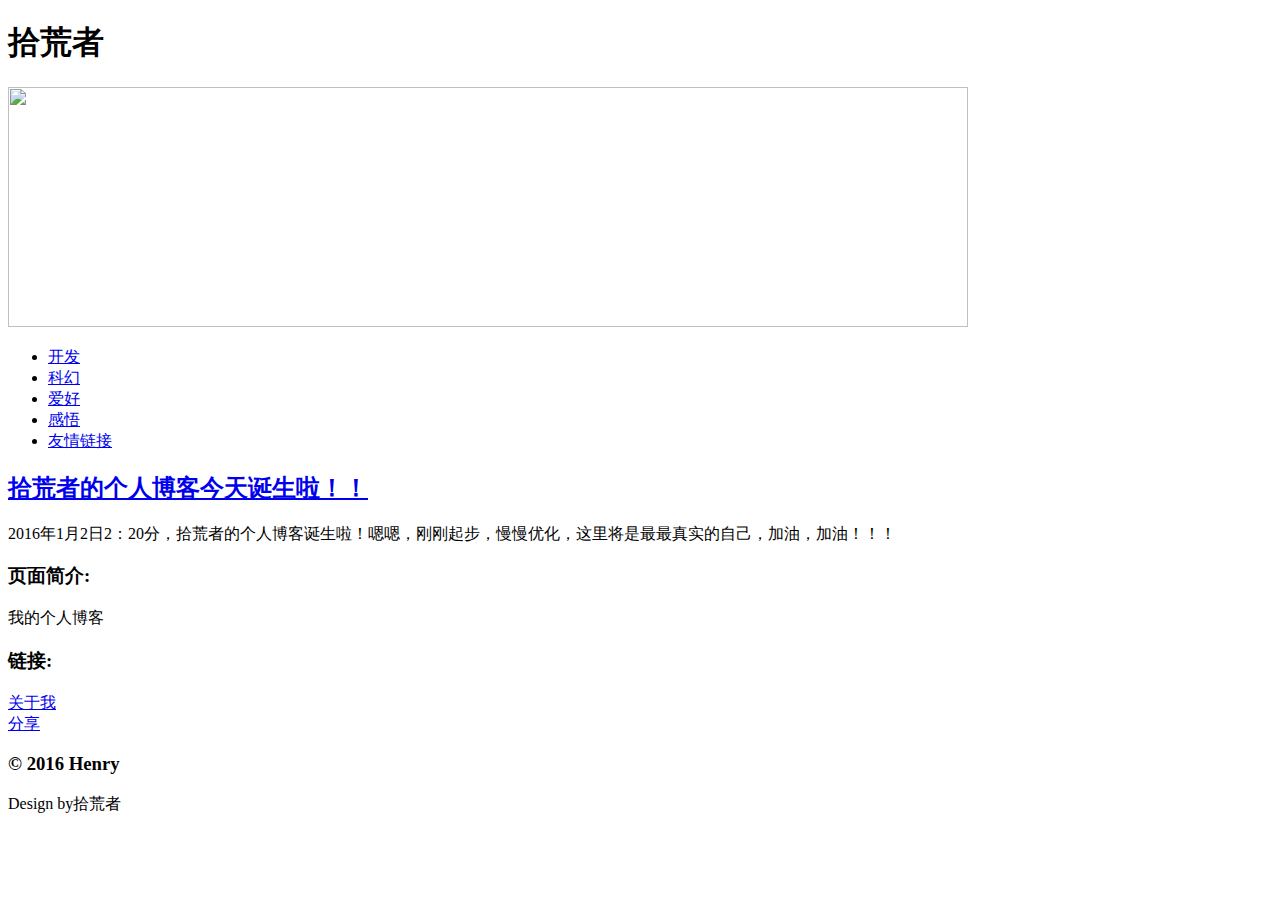
==== index.html @ 476baa07 "修改首页" ====
<!DOCTYPE html PUBLIC "-//W3C//DTD XHTML 1.1 Strict//EN" "http://www.w3.org/TR/xhtml1/DTD/xhtml1-strict.dtd">
<html>
<head>
	<meta http-equiv="content-type" content="text/html; charset=utf-8" />
	<meta name="description" content="Your description goes here" />
	<meta name="keywords" content="your,keywords,goes,here" />
	<meta name="author" content="Your Name" />
	<!--<link href='http://fonts.googleapis.com/css?family=Dosis' rel='stylesheet' type='text/css' />-->
	<link rel="stylesheet" type="text/css" href="css/origo.css"  media="all" />
	<title>拾荒者</title>
</head>
<body class="light blue smaller freestyle01">
<div id="layout">
	<div class="row smaller">
		<div class="col c5 smaller">
			<h1><a>拾荒者</a></h1>
		</div>
		<!--<div class="col c7 aligncenter">-->
			<!--<p class="slogan">LOGO</p>-->
		<!--</div>-->
	</div>
  
	<div class="row">
		<div class="col c12 aligncenter">
			<img src="images/front.jpg" width="960" height="240" alt="" />
		</div>
	</div>
	<!--<div class="inner_copyright">Collect from <a href="http://www.cssmoban.com/" target="_blank" title="模板之家">模板之家</a></div>-->
	<div class="row">
		<div class="col c2 alignleft">
			<ul class="menu">
				<li class="banner"><a href="#" >开发</a>
					<ul class="subpages toggle" style="display: none">
						<li><a href="devtool.html">开发工具</a></li>
						<li><a href="front.html">前端技术</a></li>
						<li><a href="background.html">后台技术</a></li>
						<li><a href="database.html">数据库</a></li>
					</ul>
				</li>
			<li class="banner"><a href="#">科幻</a>
                <ul class="subpages toggle" style="display: none">
                    <li><a href="#">硬科幻</a></li>
                    <li><a href="#">软科幻</a></li>
                </ul>
            </li>
			<li class="banner"><a href="#">爱好</a>
                <ul class="subpages toggle" style="display: none">
                    <li><a href="#">骑行</a></li>
                    <li><a href="#">竹笛</a></li>
                </ul>
            </li>
			<li><a href="#">感悟</a></li>
			<li><a href="#">友情链接</a></li>
		</ul>
		</div>
 
		<div class="col c8">
			<h2><a href="detail.html">拾荒者的个人博客今天诞生啦！！</a></h2>
			<p>2016年1月2日2：20分，拾荒者的个人博客诞生啦！嗯嗯，刚刚起步，慢慢优化，这里将是最最真实的自己，加油，加油！！！</p>
		</div>
 
		<div class="col c2">
			<h3>页面简介:</h3>
			<p> 我的个人博客</p>

			<h3>链接:</h3>
			<p><a href="aboutme.html">关于我</a><br />
			<a href="#">分享</a><br />
		</div>
	</div>
 
	<div id="footer" class="row">
		<div class="col c12 aligncenter">
			<h3>&copy; 2016 Henry</h3>
			<p>Design by拾荒者</p>
		</div>
	</div>
 </div>

<script  src="js/jquery/jquery.min.js"></script>
<script src="js/self/main.js"></script>
</body>
</html>
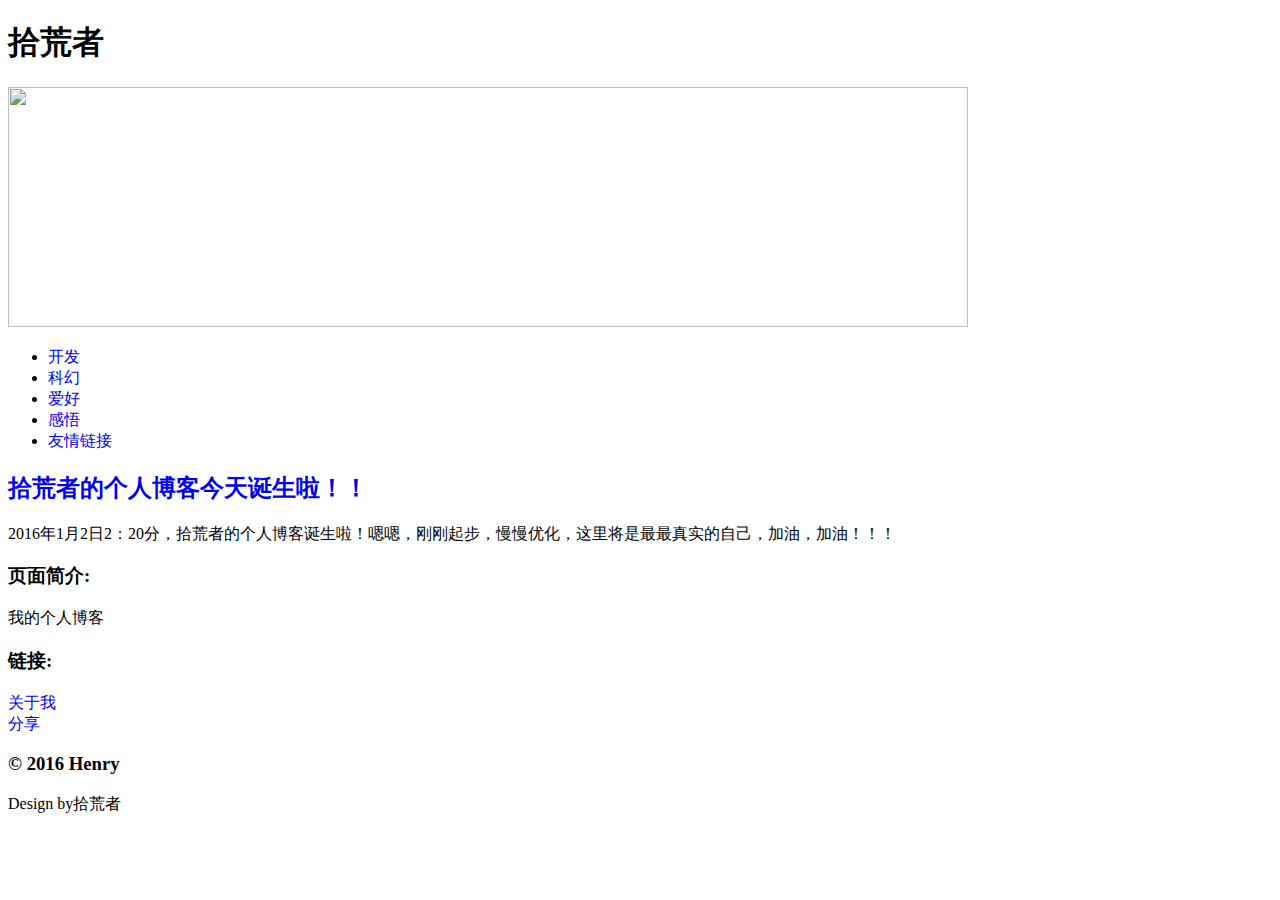
==== commit a6232c4d: "修改样式" ====
--- a/index.html
+++ b/index.html
@@ -2,15 +2,20 @@
 <html>
 <head>
 	<meta http-equiv="content-type" content="text/html; charset=utf-8" />
+    <meta name="viewport" content="width=device-width, initial-scale=1, maximum-scale=1, user-scalable=no">
 	<meta name="description" content="Your description goes here" />
 	<meta name="keywords" content="your,keywords,goes,here" />
-	<meta name="author" content="Your Name" />
+	<meta name="author" content="Henry" />
+    <title>拾荒者</title>
 	<!--<link href='http://fonts.googleapis.com/css?family=Dosis' rel='stylesheet' type='text/css' />-->
+	<!--<link rel="stylesheet" type="text/css" href="css/bootstrap.css"/>-->
 	<link rel="stylesheet" type="text/css" href="css/origo.css"  media="all" />
-	<title>拾荒者</title>
+	<style type="text/css">
+		a{text-decoration: none}
+	</style>
 </head>
 <body class="light blue smaller freestyle01">
-<div id="layout">
+<div id="layout" class="container">
 	<div class="row smaller">
 		<div class="col c5 smaller">
 			<h1><a>拾荒者</a></h1>
@@ -22,14 +27,13 @@
   
 	<div class="row">
 		<div class="col c12 aligncenter">
-			<img src="images/front.jpg" width="960" height="240" alt="" />
+			<img class="img-responsive" src="images/front.jpg" width="960" height="240" alt="" />
 		</div>
 	</div>
-	<!--<div class="inner_copyright">Collect from <a href="http://www.cssmoban.com/" target="_blank" title="模板之家">模板之家</a></div>-->
 	<div class="row">
 		<div class="col c2 alignleft">
 			<ul class="menu">
-				<li class="banner"><a href="#" >开发</a>
+				<li class="banner"><a href="#" style="text-decoration: none">开发</a>
 					<ul class="subpages toggle" style="display: none">
 						<li><a href="devtool.html">开发工具</a></li>
 						<li><a href="front.html">前端技术</a></li>
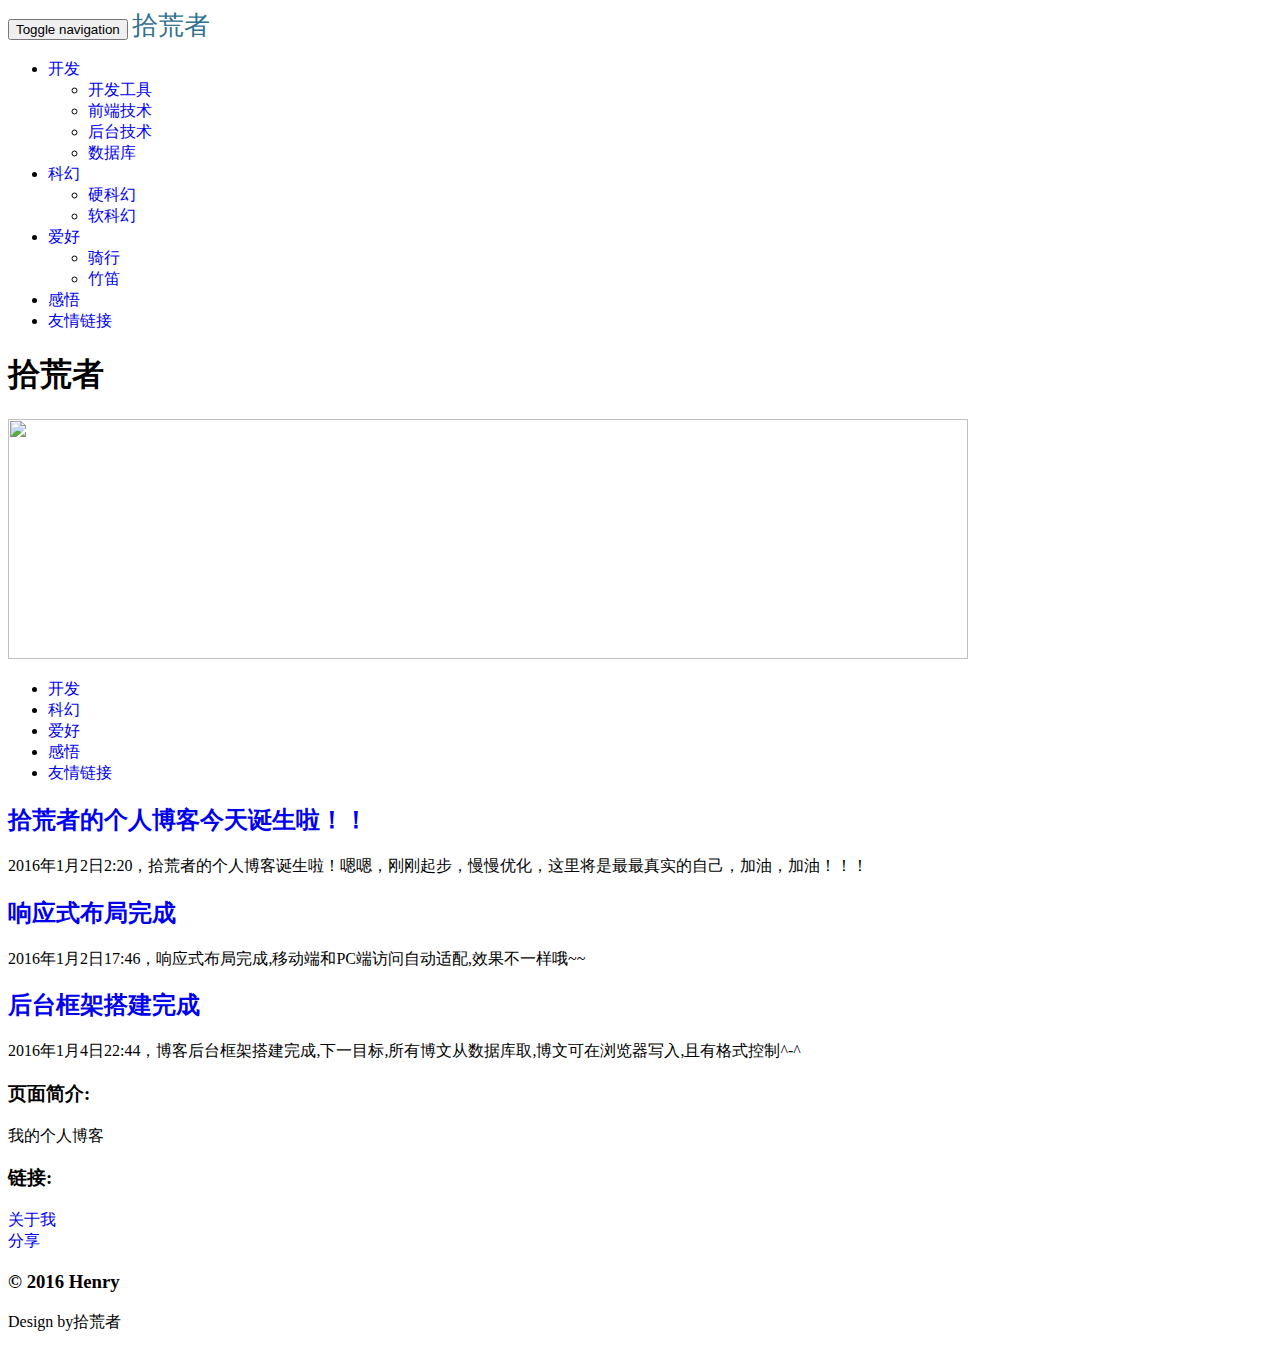
==== commit 2a7b73fe: "更新首页" ====
--- a/index.html
+++ b/index.html
@@ -2,21 +2,62 @@
 <html>
 <head>
 	<meta http-equiv="content-type" content="text/html; charset=utf-8" />
-    <meta name="viewport" content="width=device-width, initial-scale=1, maximum-scale=1, user-scalable=no">
+    <meta name="viewport" content="width=device-width, initial-scale=1,user-scalable=no">
 	<meta name="description" content="Your description goes here" />
 	<meta name="keywords" content="your,keywords,goes,here" />
 	<meta name="author" content="Henry" />
     <title>拾荒者</title>
-	<!--<link href='http://fonts.googleapis.com/css?family=Dosis' rel='stylesheet' type='text/css' />-->
-	<!--<link rel="stylesheet" type="text/css" href="css/bootstrap.css"/>-->
+	<link rel="stylesheet"  href="css/bootstrap.css"/>
 	<link rel="stylesheet" type="text/css" href="css/origo.css"  media="all" />
 	<style type="text/css">
 		a{text-decoration: none}
 	</style>
 </head>
 <body class="light blue smaller freestyle01">
-<div id="layout" class="container">
-	<div class="row smaller">
+<nav class="navbar navbar-default layout">
+	<div class="container">
+		<div class="navbar-header">
+			<button type="button" class="navbar-toggle collapsed" data-toggle="collapse" data-target="#navbar" aria-expanded="false" aria-controls="navbar">
+				<span class="sr-only">Toggle navigation</span>
+				<span class="icon-bar"></span>
+				<span class="icon-bar"></span>
+				<span class="icon-bar"></span>
+			</button>
+			<a class="navbar-brand" href="#" style="font-size: 26px;color: #31708f">拾荒者</a>
+		</div>
+		<div id="navbar" class="navbar-collapse collapse">
+			<ul class="nav navbar-nav menu">
+				<li class="dropdown">
+					<a href="#" class="dropdown-toggle" data-toggle="dropdown" role="button" aria-haspopup="true" aria-expanded="false">开发 <span class="caret"></span></a>
+					<ul class="dropdown-menu subpages">
+						<li><a class="current" href="devtool.html">开发工具</a></li>
+						<li><a  href="front.html">前端技术</a></li>
+						<li><a href="background.html">后台技术</a></li>
+						<li><a href="database.html">数据库</a></li>
+					</ul>
+				</li>
+				<li class="dropdown">
+					<a href="#" class="dropdown-toggle" data-toggle="dropdown" role="button" aria-haspopup="true" aria-expanded="false">科幻 <span class="caret"></span></a>
+					<ul class="dropdown-menu subpages" >
+						<li><a href="#">硬科幻</a></li>
+						<li><a href="#">软科幻</a></li>
+					</ul>
+				</li>
+				<li class="dropdown">
+					<a href="#" class="dropdown-toggle" data-toggle="dropdown" role="button" aria-haspopup="true" aria-expanded="false">爱好 <span class="caret"></span></a>
+					<ul class="dropdown-menu subpages" >
+						<li><a href="#">骑行</a></li>
+						<li><a href="#">竹笛</a></li>
+					</ul>
+				</li>
+				<li><a href="#">感悟</a></li>
+				<li><a href="#">友情链接</a></li>
+			</ul>
+		</div><!--/.nav-collapse -->
+	</div>
+</nav>
+<div class="layout container">
+	<div class="bigNav row smaller">
 		<div class="col c5 smaller">
 			<h1><a>拾荒者</a></h1>
 		</div>
@@ -25,13 +66,13 @@
 		<!--</div>-->
 	</div>
   
-	<div class="row">
+	<div class="row bigNav" style="margin-bottom: 15px">
 		<div class="col c12 aligncenter">
 			<img class="img-responsive" src="images/front.jpg" width="960" height="240" alt="" />
 		</div>
 	</div>
 	<div class="row">
-		<div class="col c2 alignleft">
+		<div class="bigNav col-md-3 alignleft">
 			<ul class="menu">
 				<li class="banner"><a href="#" style="text-decoration: none">开发</a>
 					<ul class="subpages toggle" style="display: none">
@@ -58,12 +99,18 @@
 		</ul>
 		</div>
  
-		<div class="col c8">
+		<div class="col-sm-12 col-md-6">
 			<h2><a href="detail.html">拾荒者的个人博客今天诞生啦！！</a></h2>
-			<p>2016年1月2日2：20分，拾荒者的个人博客诞生啦！嗯嗯，刚刚起步，慢慢优化，这里将是最最真实的自己，加油，加油！！！</p>
+			<p>2016年1月2日2:20，拾荒者的个人博客诞生啦！嗯嗯，刚刚起步，慢慢优化，这里将是最最真实的自己，加油，加油！！！</p>
+
+            <h2><a href="detail.html">响应式布局完成</a></h2>
+            <p>2016年1月2日17:46，响应式布局完成,移动端和PC端访问自动适配,效果不一样哦~~</p>
+
+			<h2><a href="detail.html">后台框架搭建完成</a></h2>
+			<p>2016年1月4日22:44，博客后台框架搭建完成,下一目标,所有博文从数据库取,博文可在浏览器写入,且有格式控制^-^</p>
 		</div>
  
-		<div class="col c2">
+		<div class="col-sm-12 col-md-3">
 			<h3>页面简介:</h3>
 			<p> 我的个人博客</p>
 
@@ -74,7 +121,7 @@
 	</div>
  
 	<div id="footer" class="row">
-		<div class="col c12 aligncenter">
+		<div class="col-sm-12 aligncenter">
 			<h3>&copy; 2016 Henry</h3>
 			<p>Design by拾荒者</p>
 		</div>
@@ -82,6 +129,7 @@
  </div>
 
 <script  src="js/jquery/jquery.min.js"></script>
+<script src="js/bootstrap/bootstrap.min.js"></script>
 <script src="js/self/main.js"></script>
 </body>
 </html>
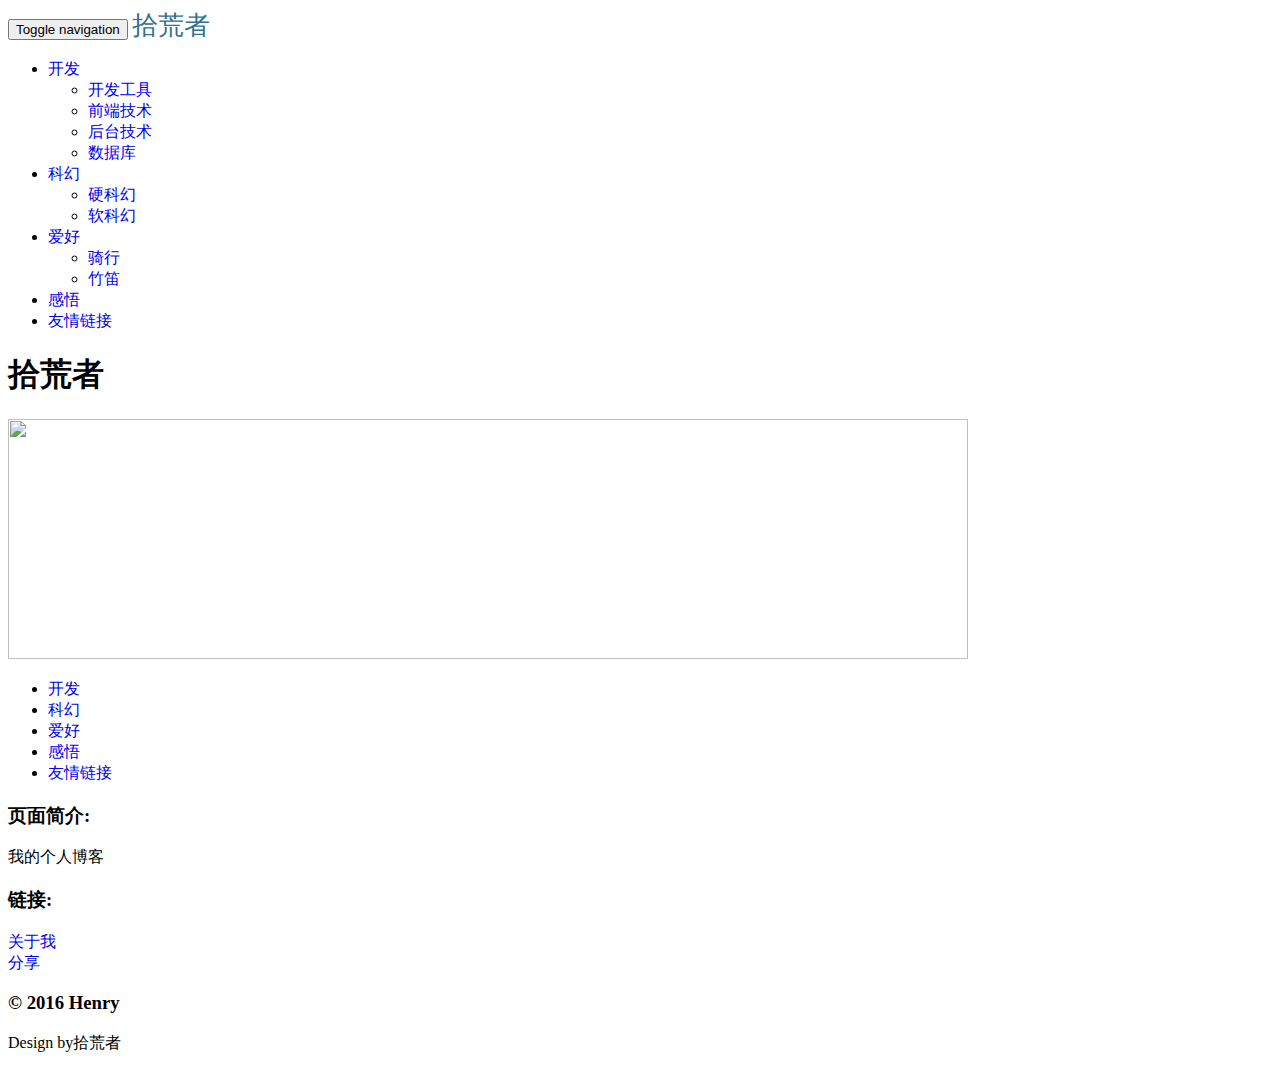
==== commit aefcd842: "增加文章编辑" ====
--- a/index.html
+++ b/index.html
@@ -99,15 +99,8 @@
 		</ul>
 		</div>
  
-		<div class="col-sm-12 col-md-6">
-			<h2><a href="detail.html">拾荒者的个人博客今天诞生啦！！</a></h2>
-			<p>2016年1月2日2:20，拾荒者的个人博客诞生啦！嗯嗯，刚刚起步，慢慢优化，这里将是最最真实的自己，加油，加油！！！</p>
-
-            <h2><a href="detail.html">响应式布局完成</a></h2>
-            <p>2016年1月2日17:46，响应式布局完成,移动端和PC端访问自动适配,效果不一样哦~~</p>
-
-			<h2><a href="detail.html">后台框架搭建完成</a></h2>
-			<p>2016年1月4日22:44，博客后台框架搭建完成,下一目标,所有博文从数据库取,博文可在浏览器写入,且有格式控制^-^</p>
+		<div id="content" class="col-sm-12 col-md-6">
+			<!-- 博文显示在这里-->
 		</div>
  
 		<div class="col-sm-12 col-md-3">
@@ -131,5 +124,10 @@
 <script  src="js/jquery/jquery.min.js"></script>
 <script src="js/bootstrap/bootstrap.min.js"></script>
 <script src="js/self/main.js"></script>
+<script >
+	$(document).ready(function(){
+		selectByTag(0);
+	})
+</script>
 </body>
 </html>
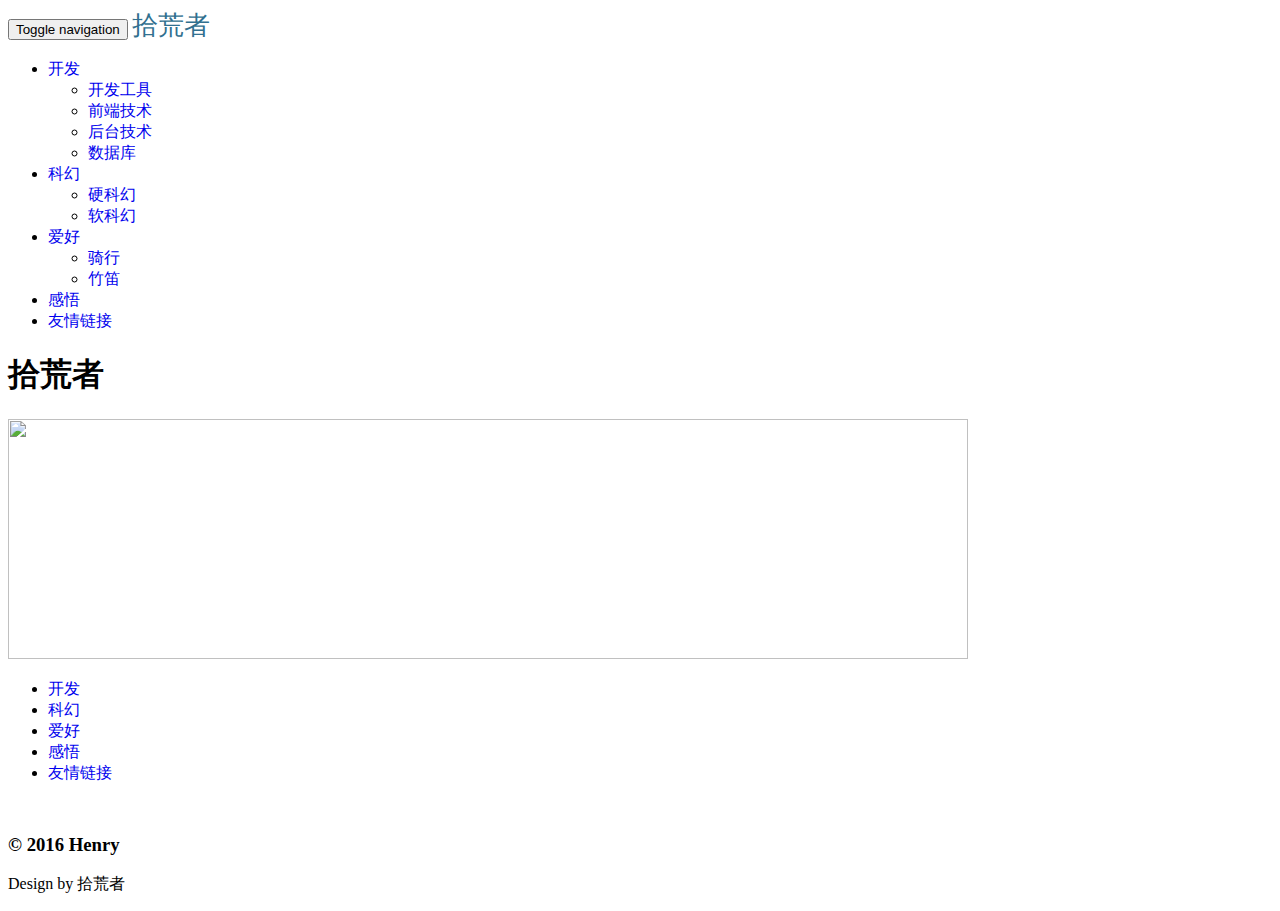
==== commit 38517dbc: "修改首页展示效果" ====
--- a/index.html
+++ b/index.html
@@ -61,9 +61,6 @@
 		<div class="col c5 smaller">
 			<h1><a>拾荒者</a></h1>
 		</div>
-		<!--<div class="col c7 aligncenter">-->
-			<!--<p class="slogan">LOGO</p>-->
-		<!--</div>-->
 	</div>
   
 	<div class="row bigNav" style="margin-bottom: 15px">
@@ -98,35 +95,31 @@
 			<li><a href="#">友情链接</a></li>
 		</ul>
 		</div>
- 
-		<div id="content" class="col-sm-12 col-md-6">
-			<!-- 博文显示在这里-->
+
+		<div class="container">
+			<div class="row">
+				<div id="content" class="col-sm-12 col-md-6">
+				</div>
+			</div>
 		</div>
- 
-		<div class="col-sm-12 col-md-3">
-			<h3>页面简介:</h3>
-			<p> 我的个人博客</p>
 
-			<h3>链接:</h3>
-			<p><a href="aboutme.html">关于我</a><br />
-			<a href="#">分享</a><br />
-		</div>
+
 	</div>
  
-	<div id="footer" class="row">
+	<div id="footer" class="row" style="margin-top: 10px;padding-top: 15px">
 		<div class="col-sm-12 aligncenter">
 			<h3>&copy; 2016 Henry</h3>
-			<p>Design by拾荒者</p>
+			<p>Design by <a>拾荒者</a></p>
 		</div>
 	</div>
  </div>
 
-<script  src="js/jquery/jquery.min.js"></script>
+<script src="js/jquery/jquery.min.js"></script>
 <script src="js/bootstrap/bootstrap.min.js"></script>
 <script src="js/self/main.js"></script>
 <script >
 	$(document).ready(function(){
-		selectByTag(0);
+		selectByTag();
 	})
 </script>
 </body>
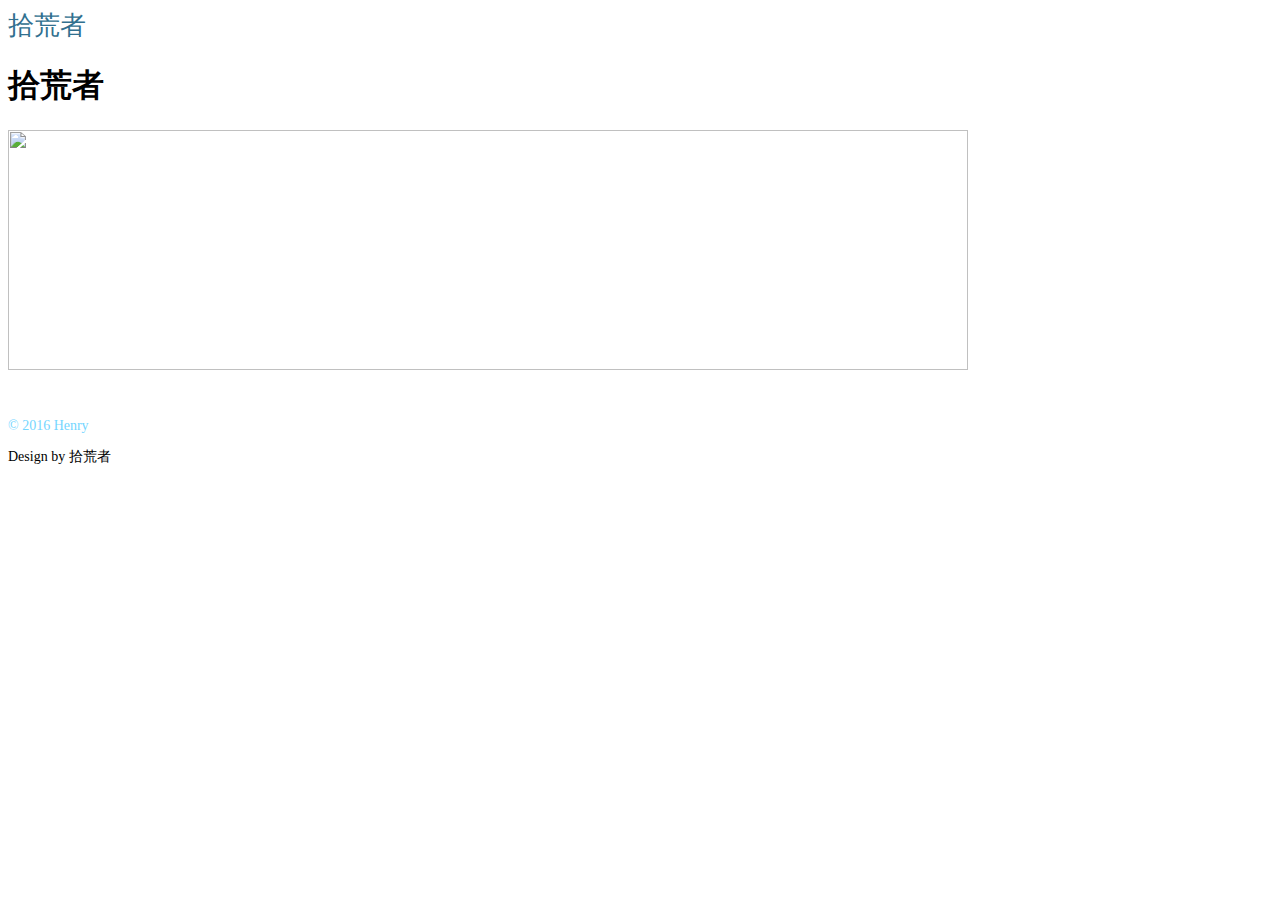
==== commit 7a352972: "修改首页展示效果" ====
--- a/index.html
+++ b/index.html
@@ -17,43 +17,8 @@
 <nav class="navbar navbar-default layout">
 	<div class="container">
 		<div class="navbar-header">
-			<button type="button" class="navbar-toggle collapsed" data-toggle="collapse" data-target="#navbar" aria-expanded="false" aria-controls="navbar">
-				<span class="sr-only">Toggle navigation</span>
-				<span class="icon-bar"></span>
-				<span class="icon-bar"></span>
-				<span class="icon-bar"></span>
-			</button>
 			<a class="navbar-brand" href="#" style="font-size: 26px;color: #31708f">拾荒者</a>
 		</div>
-		<div id="navbar" class="navbar-collapse collapse">
-			<ul class="nav navbar-nav menu">
-				<li class="dropdown">
-					<a href="#" class="dropdown-toggle" data-toggle="dropdown" role="button" aria-haspopup="true" aria-expanded="false">开发 <span class="caret"></span></a>
-					<ul class="dropdown-menu subpages">
-						<li><a class="current" href="devtool.html">开发工具</a></li>
-						<li><a  href="front.html">前端技术</a></li>
-						<li><a href="background.html">后台技术</a></li>
-						<li><a href="database.html">数据库</a></li>
-					</ul>
-				</li>
-				<li class="dropdown">
-					<a href="#" class="dropdown-toggle" data-toggle="dropdown" role="button" aria-haspopup="true" aria-expanded="false">科幻 <span class="caret"></span></a>
-					<ul class="dropdown-menu subpages" >
-						<li><a href="#">硬科幻</a></li>
-						<li><a href="#">软科幻</a></li>
-					</ul>
-				</li>
-				<li class="dropdown">
-					<a href="#" class="dropdown-toggle" data-toggle="dropdown" role="button" aria-haspopup="true" aria-expanded="false">爱好 <span class="caret"></span></a>
-					<ul class="dropdown-menu subpages" >
-						<li><a href="#">骑行</a></li>
-						<li><a href="#">竹笛</a></li>
-					</ul>
-				</li>
-				<li><a href="#">感悟</a></li>
-				<li><a href="#">友情链接</a></li>
-			</ul>
-		</div><!--/.nav-collapse -->
 	</div>
 </nav>
 <div class="layout container">
@@ -69,57 +34,26 @@
 		</div>
 	</div>
 	<div class="row">
-		<div class="bigNav col-md-3 alignleft">
-			<ul class="menu">
-				<li class="banner"><a href="#" style="text-decoration: none">开发</a>
-					<ul class="subpages toggle" style="display: none">
-						<li><a href="devtool.html">开发工具</a></li>
-						<li><a href="front.html">前端技术</a></li>
-						<li><a href="background.html">后台技术</a></li>
-						<li><a href="database.html">数据库</a></li>
-					</ul>
-				</li>
-			<li class="banner"><a href="#">科幻</a>
-                <ul class="subpages toggle" style="display: none">
-                    <li><a href="#">硬科幻</a></li>
-                    <li><a href="#">软科幻</a></li>
-                </ul>
-            </li>
-			<li class="banner"><a href="#">爱好</a>
-                <ul class="subpages toggle" style="display: none">
-                    <li><a href="#">骑行</a></li>
-                    <li><a href="#">竹笛</a></li>
-                </ul>
-            </li>
-			<li><a href="#">感悟</a></li>
-			<li><a href="#">友情链接</a></li>
-		</ul>
+		<div id="content" class="col-sm-12 col-md-6 col-md-offset-3">
+
 		</div>
-
-		<div class="container">
-			<div class="row">
-				<div id="content" class="col-sm-12 col-md-6">
-				</div>
-			</div>
-		</div>
-
-
 	</div>
- 
-	<div id="footer" class="row" style="margin-top: 10px;padding-top: 15px">
+	<div id="footer" class="row" style="margin-top: 10px;padding-top: 15px;font-size: 14px">
 		<div class="col-sm-12 aligncenter">
-			<h3>&copy; 2016 Henry</h3>
+			<p style="color: #75d6ff">&copy; 2016 Henry</p>
 			<p>Design by <a>拾荒者</a></p>
 		</div>
 	</div>
  </div>
+
+
 
 <script src="js/jquery/jquery.min.js"></script>
 <script src="js/bootstrap/bootstrap.min.js"></script>
 <script src="js/self/main.js"></script>
 <script >
 	$(document).ready(function(){
-		selectByTag();
+		selectByAuthor();
 	})
 </script>
 </body>
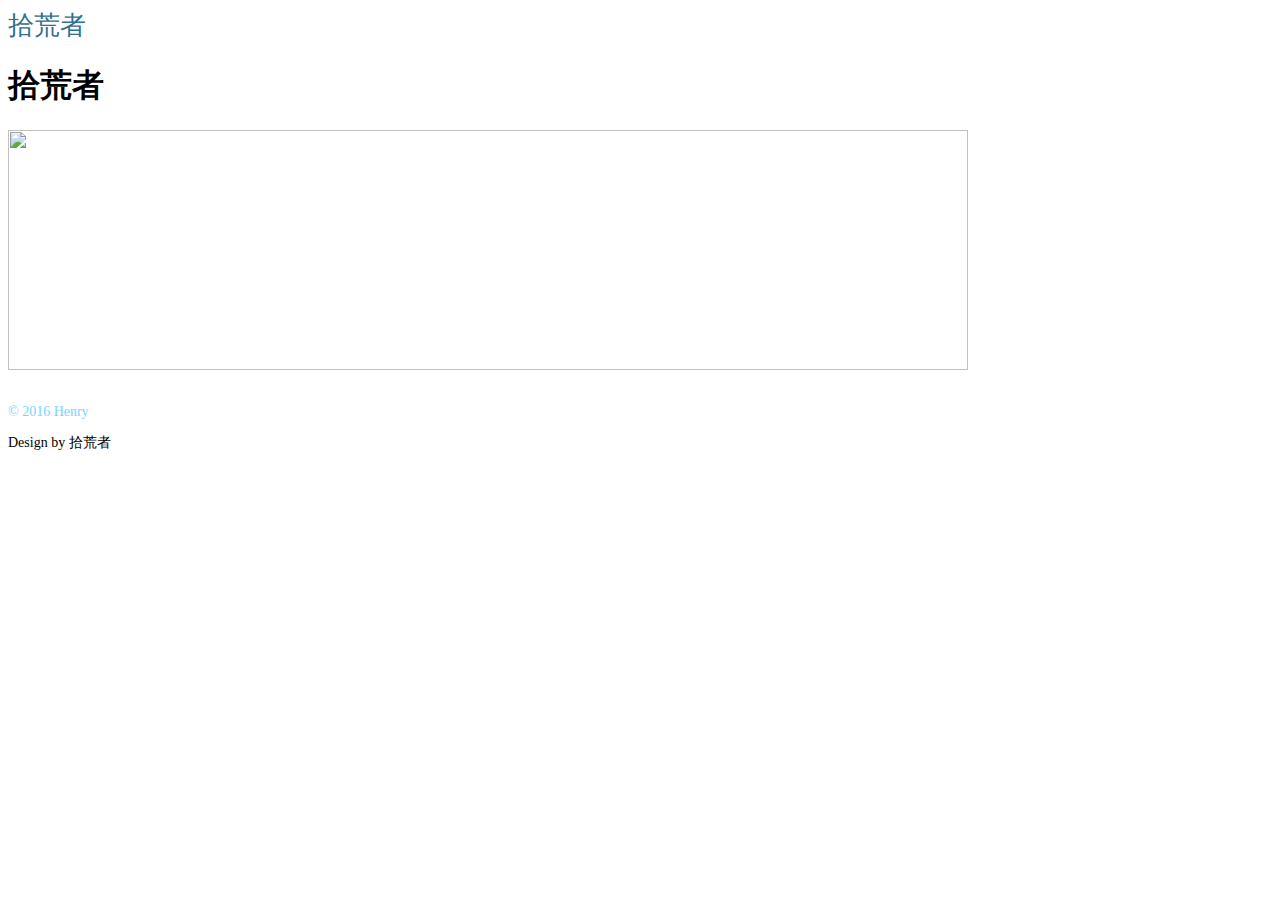
==== commit 130ca0a3: "修改首页展示效果" ====
--- a/index.html
+++ b/index.html
@@ -40,7 +40,9 @@
 	</div>
 	<div id="footer" class="row" style="margin-top: 10px;padding-top: 15px;font-size: 14px">
 		<div class="col-sm-12 aligncenter">
-			<p style="color: #75d6ff">&copy; 2016 Henry</p>
+			<div style="color: #75d6ff">
+				<span>&copy; 2016 Henry</span>
+			</div>
 			<p>Design by <a>拾荒者</a></p>
 		</div>
 	</div>
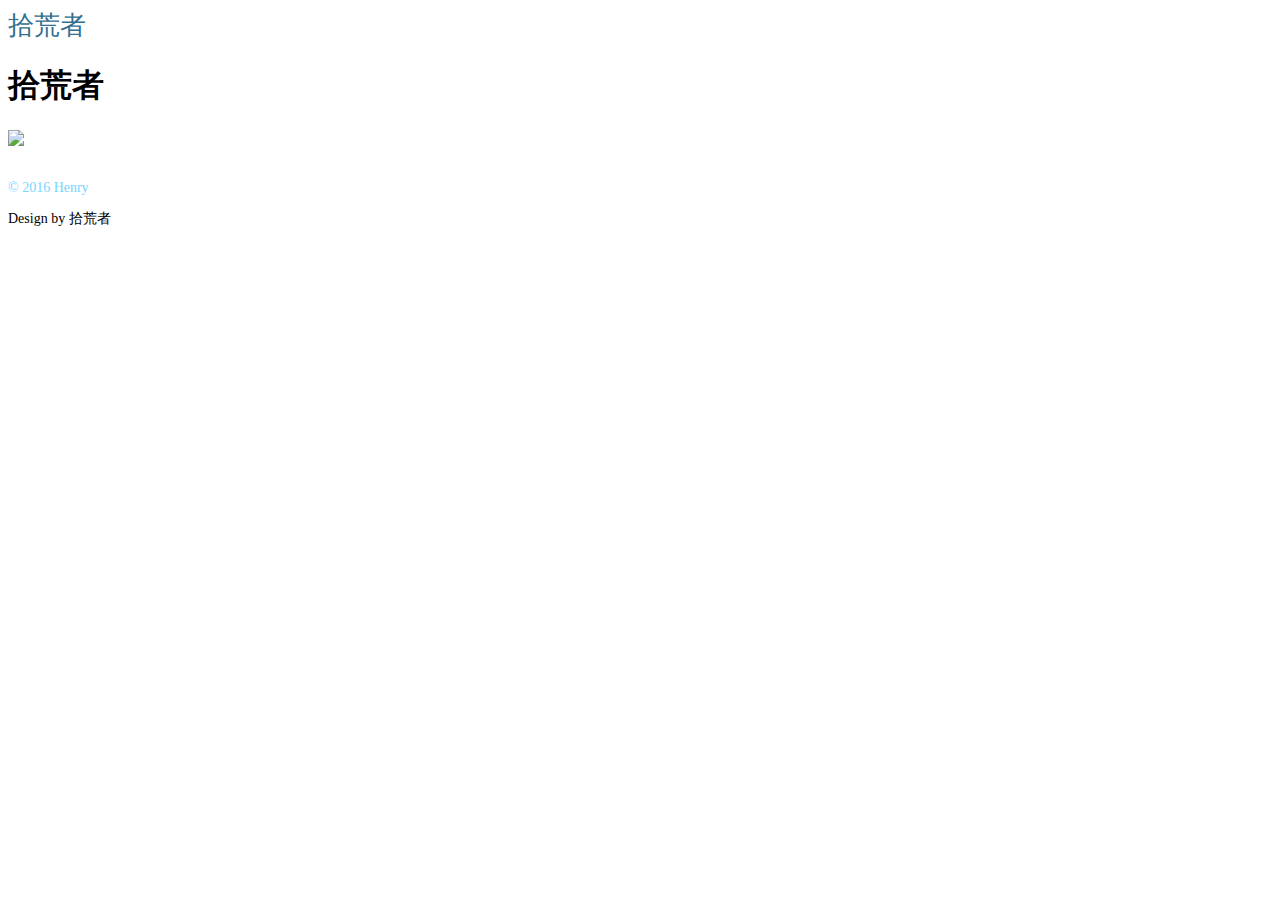
==== commit b4f23a7d: "修改首页展示效果" ====
--- a/index.html
+++ b/index.html
@@ -30,7 +30,7 @@
   
 	<div class="row bigNav" style="margin-bottom: 15px">
 		<div class="col c12 aligncenter">
-			<img class="img-responsive" src="images/front.jpg" width="960" height="240" alt="" />
+			<img class="img-responsive" src="images/front.jpg" />
 		</div>
 	</div>
 	<div class="row">
